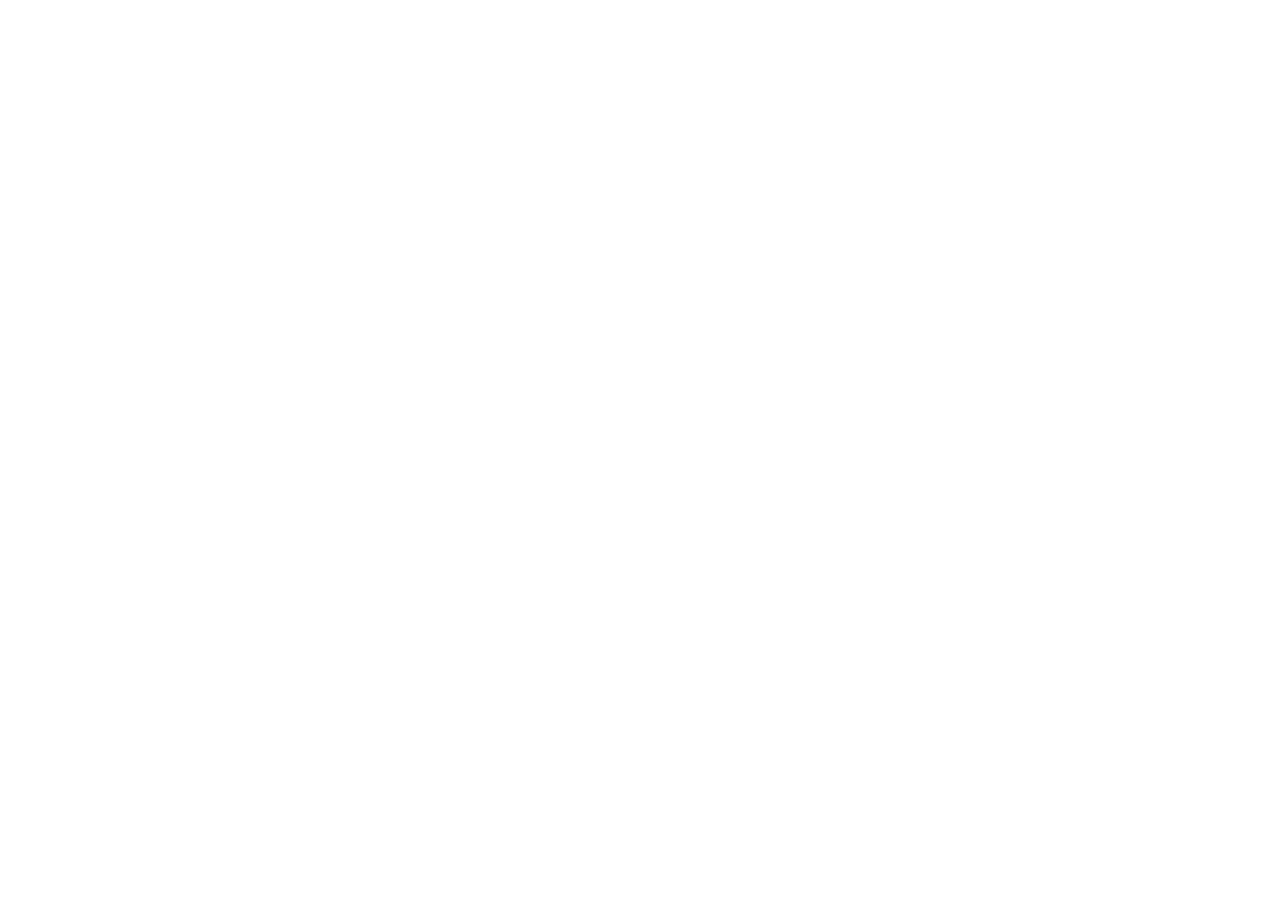
==== end.html @ 0636903b "add end page" ====
<!DOCTYPE html>
<html lang="en">
<head>
  <meta charset="UTF-8">
  <meta name="viewport" content="width=device-width, initial-scale=1.0">
  <meta http-equiv="X-UA-Compatible" content="ie=edge">
  <title>Congrats!</title>
</head>
<body>
  <div id="container">
    <div id="end" class="flex-center flex-column"></div>
  </div>
  
</body>
</html>
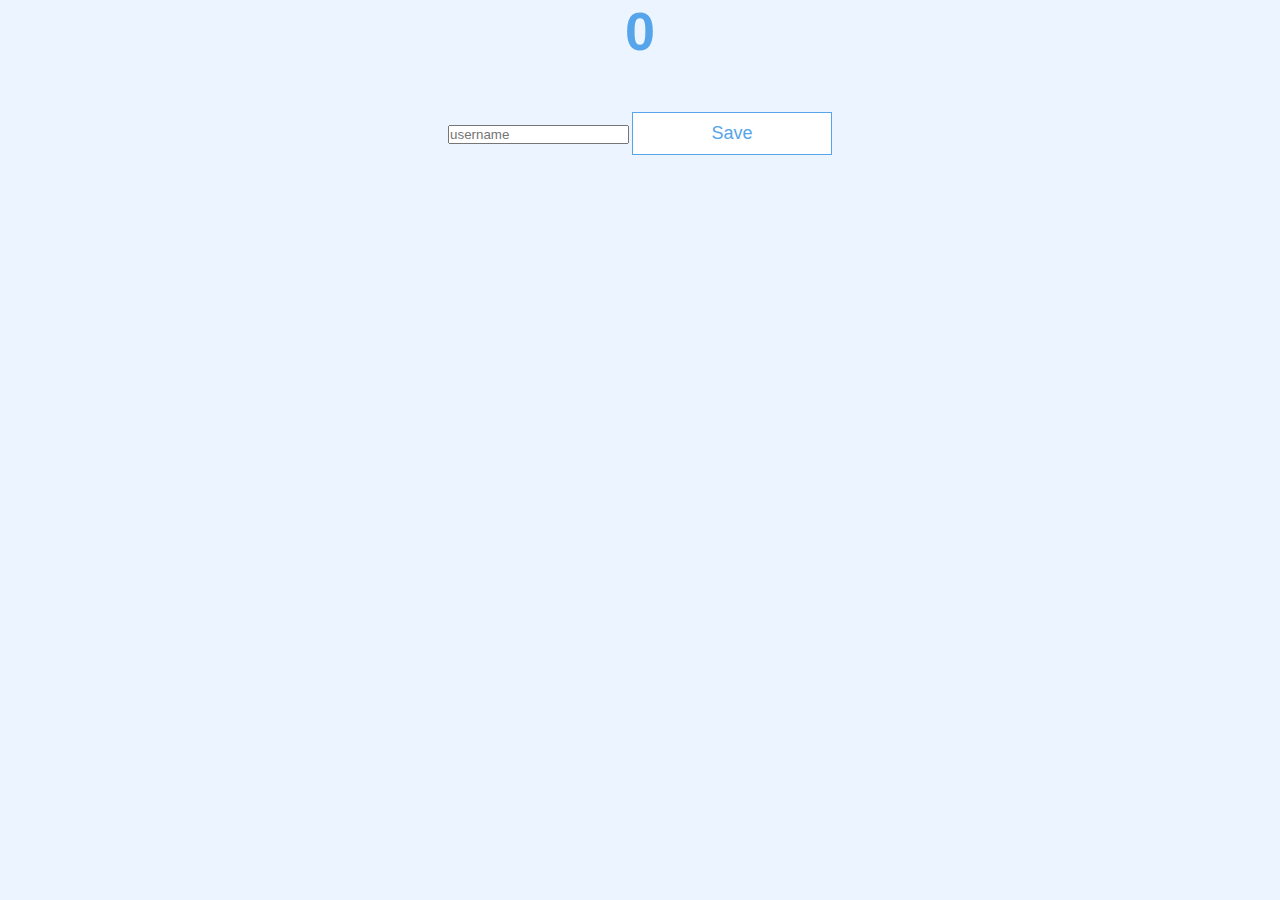
==== commit 52f7ea51: "add form and button to end page" ====
--- a/end.html
+++ b/end.html
@@ -5,11 +5,23 @@
   <meta name="viewport" content="width=device-width, initial-scale=1.0">
   <meta http-equiv="X-UA-Compatible" content="ie=edge">
   <title>Congrats!</title>
+  <link rel="stylesheet" href="styles.css">
 </head>
 <body>
   <div id="container">
-    <div id="end" class="flex-center flex-column"></div>
+    <div id="end" class="flex-center flex-column">
+      <h1 id="finalScore">0</h1>
+      <form>
+        <input 
+        type="text" 
+        name="username" 
+        id="username" 
+        placeholder="username"/>
+        <button type="submit"class="btn">Save</button>
+      </form>
+    </div>
   </div>
-  
+  <script src="end.js">
+  </script>
 </body>
 </html>--- a/styles.css
+++ b/styles.css
@@ -0,0 +1,102 @@
+:root {
+  background-color: #ecf5ff;
+  font-size: 62.5%;
+}
+
+*{
+  box-sizing: border-box;
+  font-family: Arial, Helvetica, sans-serif;
+  margin: 0;
+  padding: 0;
+  color: #333;
+}
+
+h1,
+h2,
+h3,
+h4 {
+  margin-bottom: 1 rem;
+
+}
+h1 {
+  font-size: 5.4rem;
+  color: #56a5eb;
+  margin-bottom: 5rem;
+}
+
+h1 > span {
+  font-size: 2.4 rem;
+  font-weight: 500;
+}
+
+h2 {
+  font-size: 4.2rem;
+  margin-bottom: 4rem;
+  font-weight: 700;
+}
+
+h3 {
+  font-size: 2.8rem;
+  font-weight: 500;
+}
+/* utilities */
+.container {
+  width: 100vw;
+  height: 100vh;
+  display: flex;
+  justify-content: center;
+  align-items: center;
+  max-width: 80rem;
+  margin: 0 auto;
+  padding: 2rem;
+
+}
+.container > * {
+  width: 100%;
+}
+.flex-column {
+  display: flex;
+  flex-direction: column;
+}
+
+.flex-center {
+  justify-content: center;
+  align-items: center;
+}
+
+.justify-center {
+  justify-content: center;
+}
+
+.text-center {
+  text-align: center;
+}
+
+.hidden {
+  display: none;
+}
+/* BUTTONS */
+.btn {
+  font-size: 1.8rem;
+  padding: 1rem 0;
+  width: 20rem;
+  text-align: center;
+  border: 0.1rem solid #56a5eb;
+  margin-bottom: 1rem;
+  text-decoration: none;
+  color: #56a5eb;
+  background-color: white;
+}
+
+.btn:hover {
+  cursor: pointer;
+  box-shadow: 0 0.4rem 1.4rem 0 rgba(86, 185, 235, 0.5);
+  transform: translateY(-0.1rem);
+  transition: transform 150ms;
+}
+
+.btn[disabled]:hover {
+  cursor: not-allowed;
+  box-shadow: none;
+  transform: none;
+}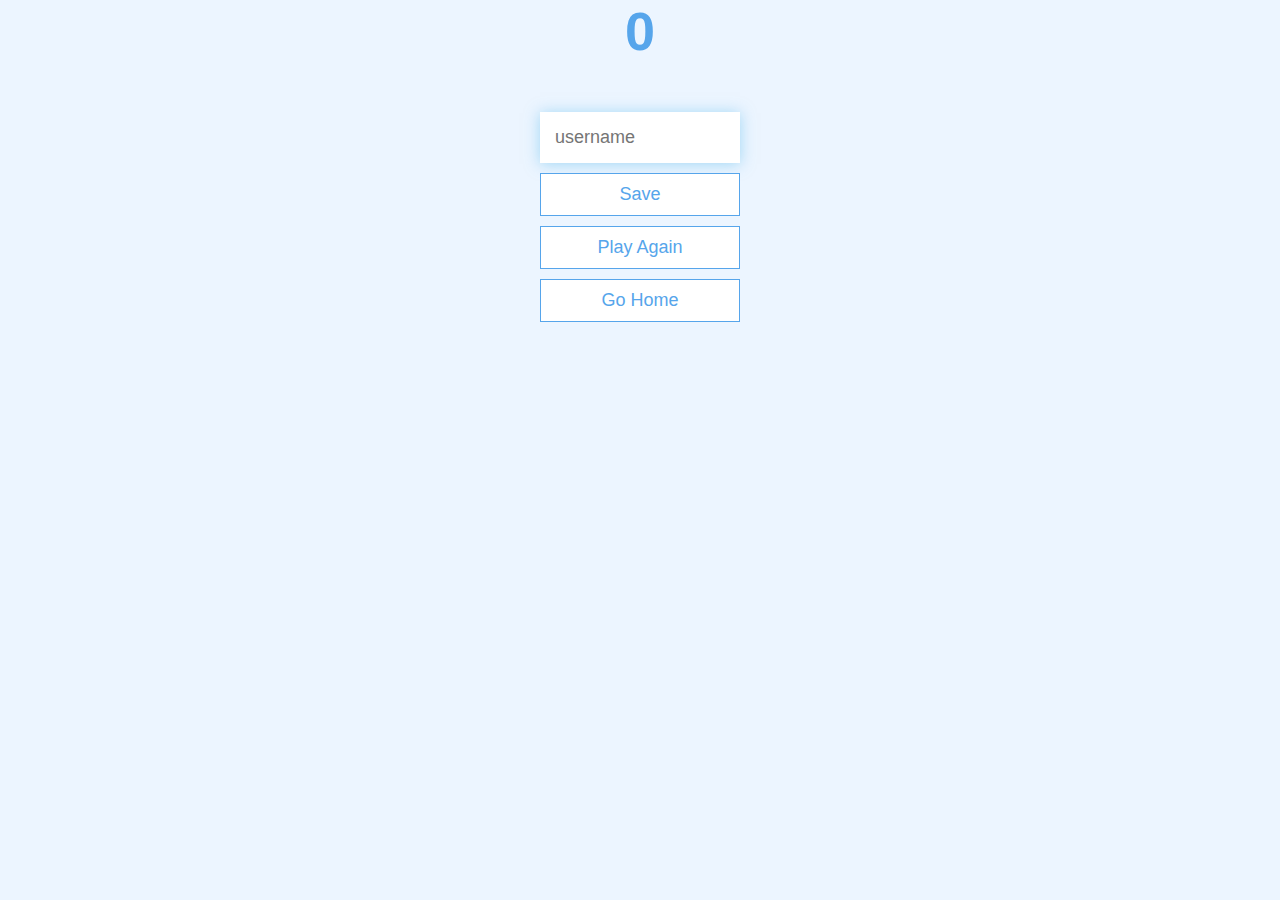
==== commit c8c15633: "style the form" ====
--- a/end.html
+++ b/end.html
@@ -17,8 +17,18 @@
         name="username" 
         id="username" 
         placeholder="username"/>
-        <button type="submit"class="btn">Save</button>
+        <button 
+        type="submit"
+        class="btn" 
+        id="saveScoreBtn"
+        onclick="saveHighScore(event)"
+        >
+        Save
+      </button>
       </form>
+      <a class="btn" href="/game.html">Play Again</a>
+      <a class="btn" href="/">Go Home</a>
+
     </div>
   </div>
   <script src="end.js">
--- a/styles.css
+++ b/styles.css
@@ -99,4 +99,22 @@
   cursor: not-allowed;
   box-shadow: none;
   transform: none;
+}
+
+/*forms */
+form {
+  width: 100%;
+  display: flex;
+  flex-direction: column;
+  align-items: center;
+  
+}
+
+input {
+  margin-bottom: 1rem;
+  width: 20rem;
+  padding: 1.5rem;
+  font-size: 1.8rem;
+  border: none;
+  box-shadow: 0 0.1rem 1.4rem 0 rgba(86, 185, 235, 0.5);
 }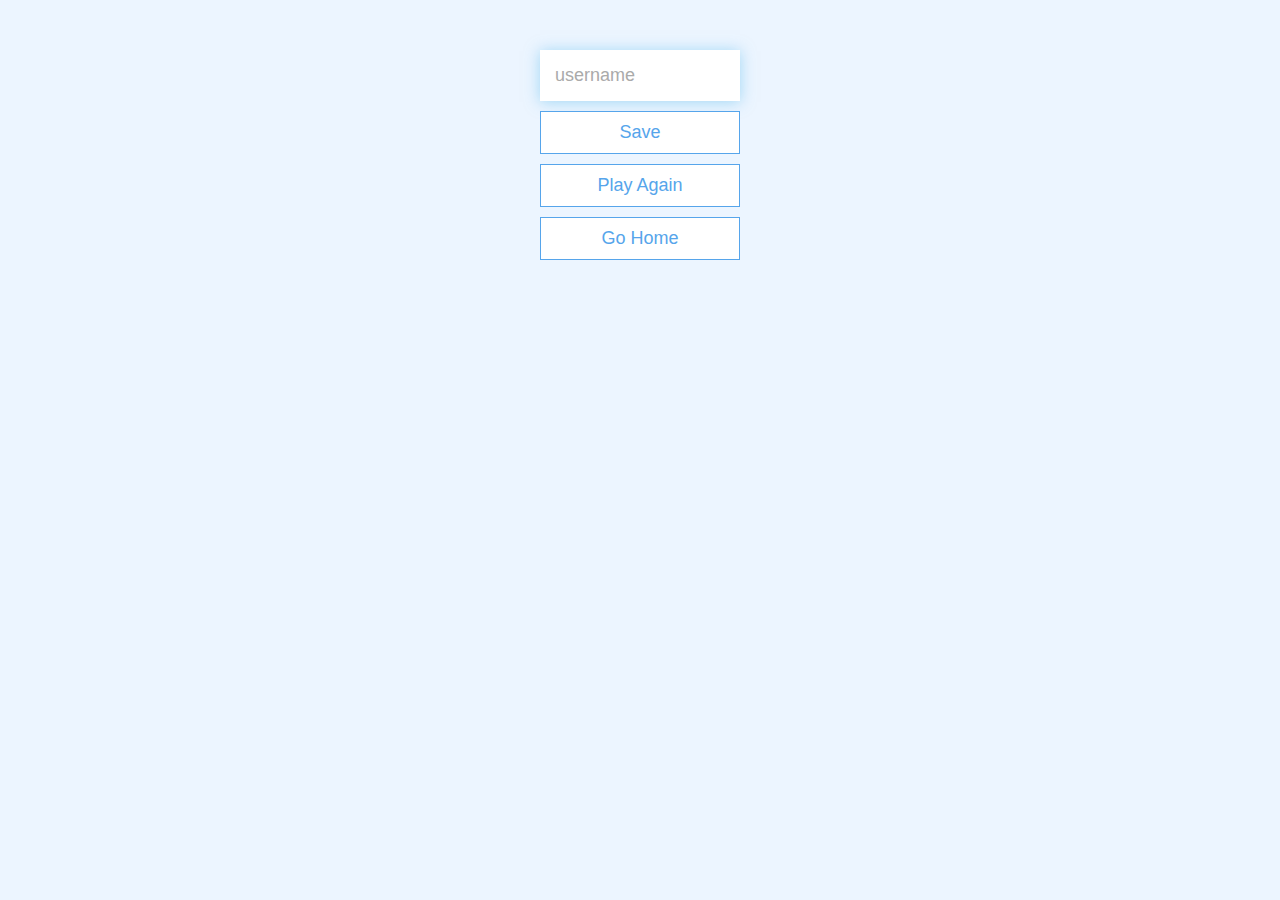
==== commit 66786b1d: "add final score to end page" ====
--- a/end.html
+++ b/end.html
@@ -10,7 +10,7 @@
 <body>
   <div id="container">
     <div id="end" class="flex-center flex-column">
-      <h1 id="finalScore">0</h1>
+      <h1 id="finalScore"></h1>
       <form>
         <input 
         type="text" 
@@ -22,6 +22,7 @@
         class="btn" 
         id="saveScoreBtn"
         onclick="saveHighScore(event)"
+        disabled
         >
         Save
       </button>
--- a/styles.css
+++ b/styles.css
@@ -117,4 +117,8 @@
   font-size: 1.8rem;
   border: none;
   box-shadow: 0 0.1rem 1.4rem 0 rgba(86, 185, 235, 0.5);
-}+}
+
+input::placeholder {
+  color: #aaa;
+}
